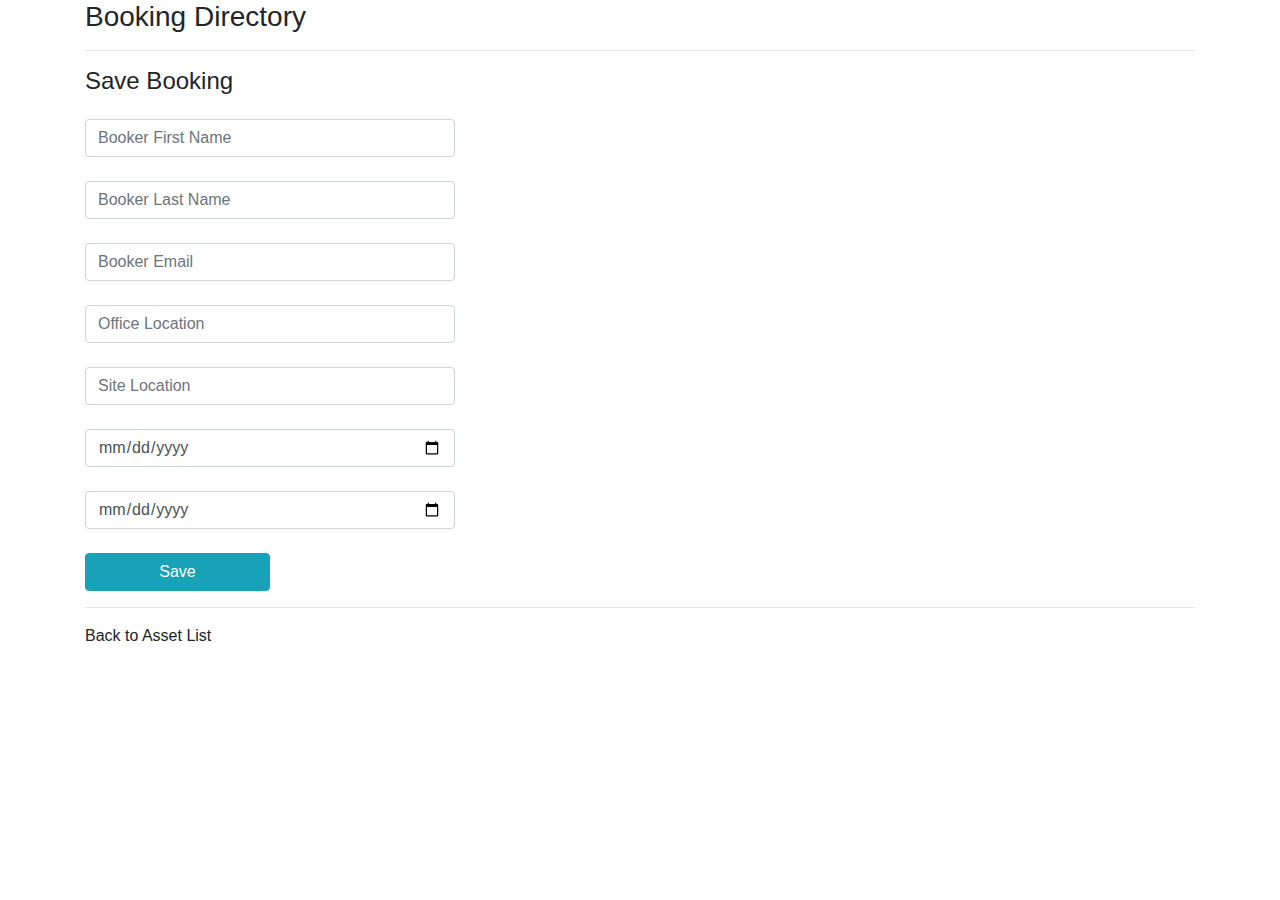
==== AssetTracker/src/main/resources/templates/assets/booking-form.html @ daad8ab7 "Booking form success" ====
<!DOCTYPE html>
<html lang="en" xmlns:th="http://www.thymeleaf.org">

<head>
	<!-- Required meta tags -->
    <meta charset="utf-8">
    <meta name="viewport" content="width=device-width, initial-scale=1, shrink-to-fit=no">

    <!-- Bootstrap CSS -->
    <link rel="stylesheet" href="https://stackpath.bootstrapcdn.com/bootstrap/4.4.1/css/bootstrap.min.css" integrity="sha384-Vkoo8x4CGsO3+Hhxv8T/Q5PaXtkKtu6ug5TOeNV6gBiFeWPGFN9MuhOf23Q9Ifjh" crossorigin="anonymous">


	<title>Save Asset</title>
</head>

<body>

	<div class="container">
	
		<h3>Booking Directory</h3>
		<hr>
		
		<p class="h4 mb-4">Save Booking</p>
		
		<form action="#" th:action="@{/assets/saveBooking}"
						 th:object="${booking}" method="POST">
					
				<!-- Add hidden form field to handle the update -->	
				
				
				
				<input type="hidden" th:field="*{assetId}"/>  
						 
				<input type="text" th:field="*{bookerFirstName}"
					   class="form-control mb-4 col-4" placeholder="Booker First Name">
					   
				<input type="text" th:field="*{bookerLastName}"
					   class="form-control mb-4 col-4" placeholder="Booker Last Name">
					   
				<input type="text" th:field="*{bookerEmail}"
					   class="form-control mb-4 col-4" placeholder="Booker Email">
					   
				<input type="text" th:field="*{officeLocation}"
					   class="form-control mb-4 col-4" placeholder="Office Location">
					   
				<input type="text" th:field="*{siteLocation}"
					   class="form-control mb-4 col-4" placeholder="Site Location">
					   
				<input type="date" th:field="*{startOfBooking}"
					   class="form-control mb-4 col-4" placeholder="startOfBooking">
					   
				<input type="date" th:field="*{endOfBooking}"
					   class="form-control mb-4 col-4" placeholder="endOfBooking">	   	   
		
				<button type="submit" class="btn btn-info col-2">Save</button>
		
		</form>
		
		<hr>
		<a th:href="@{/assets/list}">Back to Asset List</a>
	
	</div>

</body>
 </html>
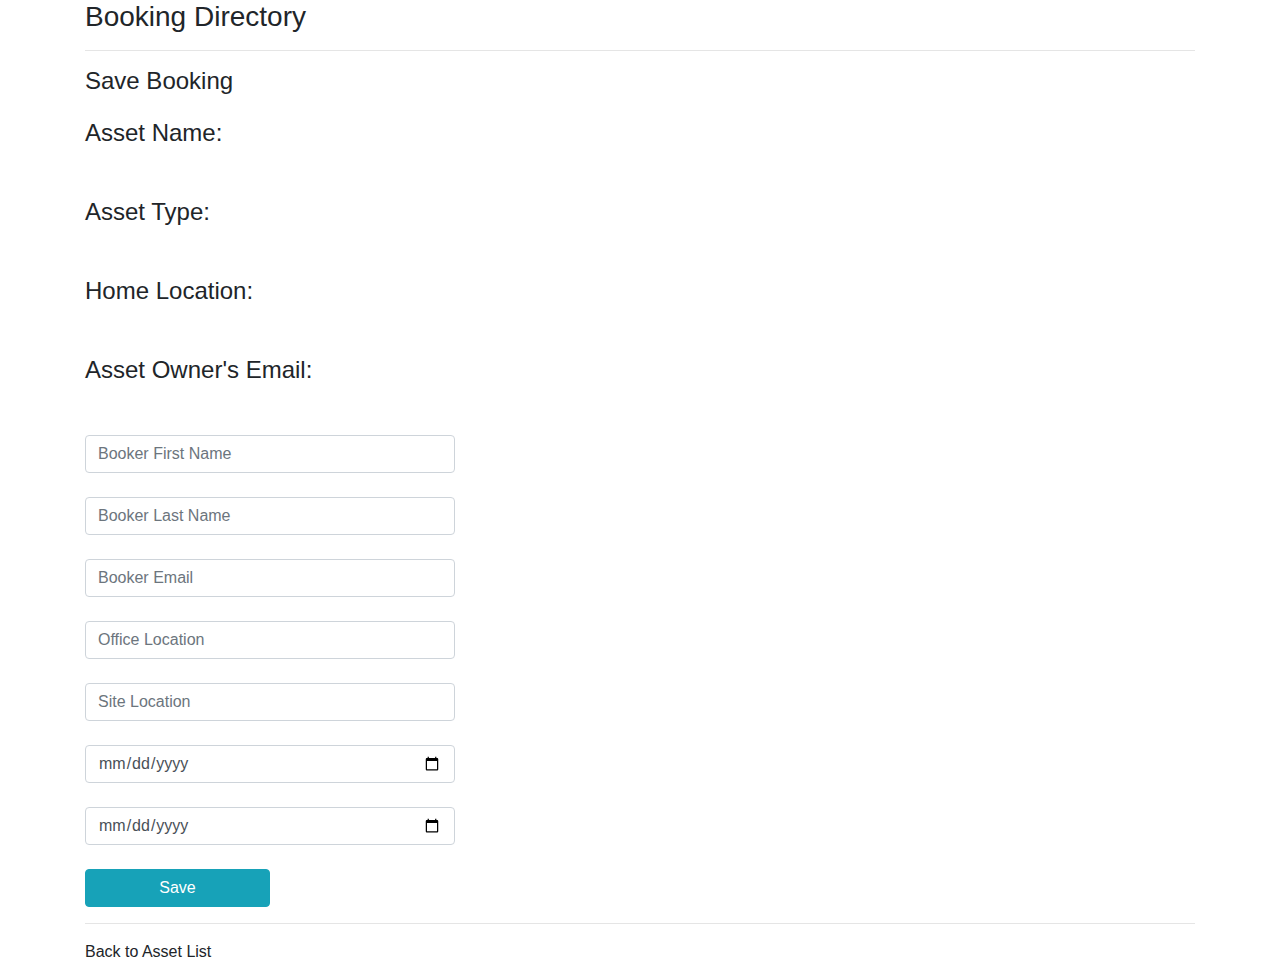
==== commit 9e5c5ee9: "Display of selected item in Booking page" ====
--- a/AssetTracker/src/main/resources/templates/assets/booking-form.html
+++ b/AssetTracker/src/main/resources/templates/assets/booking-form.html
@@ -21,14 +21,27 @@
 		<hr>
 		
 		<p class="h4 mb-4">Save Booking</p>
-		
+		<b class="h4 mb-4">Asset Name:</b>
+		<br>
+		<b class="h5 mb-5" th:text="${asset.assetName}"></b>
+		<br><br/>
+		<b class="h4 mb-4">Asset Type:</b>
+		<br>
+		<b class="h5 mb-5" th:text="${asset.assetType}"></b>
+		<br><br/>
+		<b class="h4 mb-4">Home Location:</b>
+		<br>
+		<b class="h5 mb-5" th:text="${asset.homeLocation}"></b>
+		<br><br/>
+		<b class="h4 mb-4">Asset Owner's Email:</b>
+		<br>
+		<b class="h5 mb-5" th:text="${asset.assetOwnerEmail}"></b>
+		<br><br/>
 		<form action="#" th:action="@{/assets/saveBooking}"
 						 th:object="${booking}" method="POST">
 					
 				<!-- Add hidden form field to handle the update -->	
-				
-				
-				
+		
 				<input type="hidden" th:field="*{assetId}"/>  
 						 
 				<input type="text" th:field="*{bookerFirstName}"
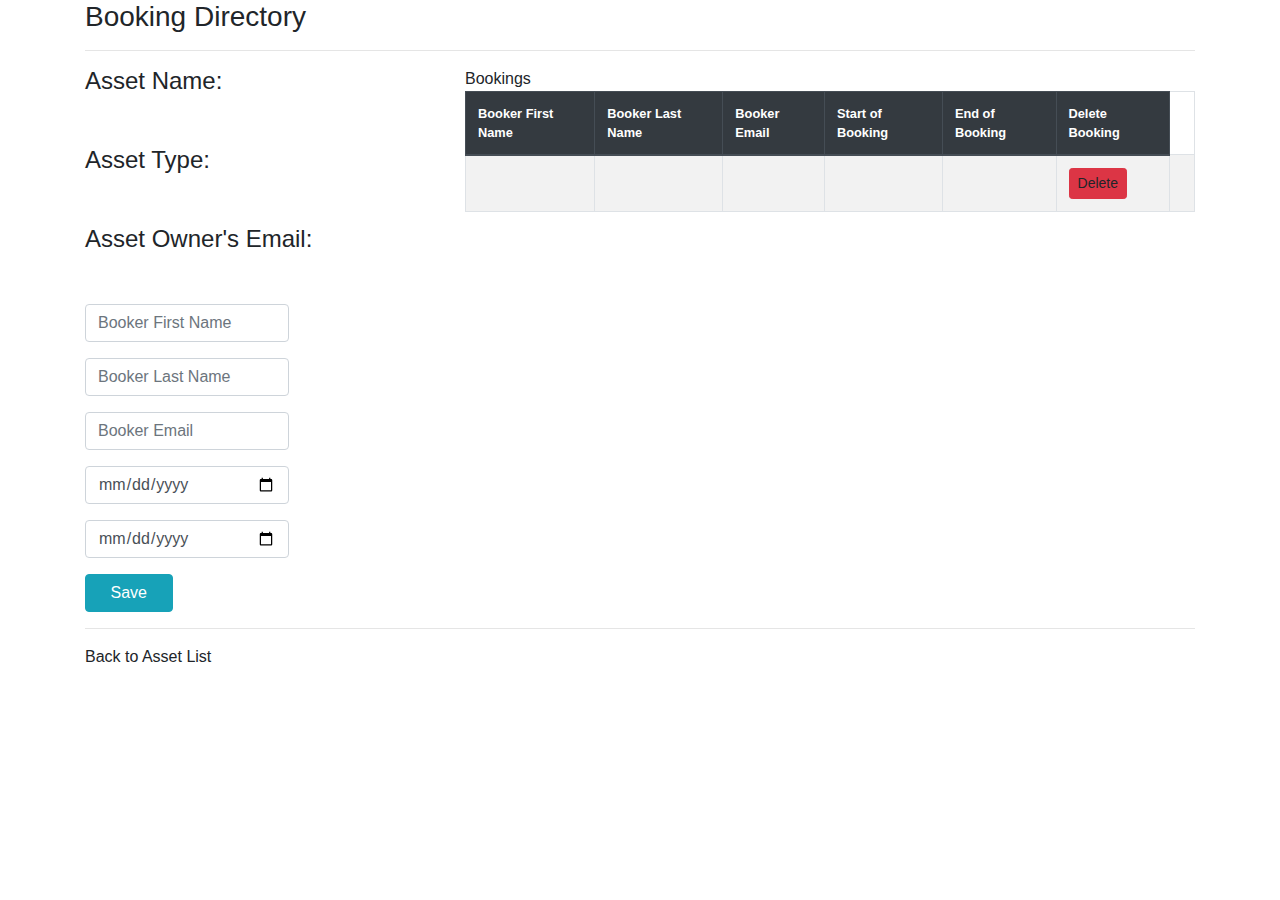
==== commit fbd7209a: "Updates:" ====
--- a/AssetTracker/src/main/resources/templates/assets/booking-form.html
+++ b/AssetTracker/src/main/resources/templates/assets/booking-form.html
@@ -15,12 +15,19 @@
 
 <body>
 
-	<div class="container">
-	
-		<h3>Booking Directory</h3>
+<div class="container">
+
+ <h3>Booking Directory</h3>
 		<hr>
 		
-		<p class="h4 mb-4">Save Booking</p>
+</div>
+
+<div class="container">
+  <div class="row">
+  
+	
+	<div class="col-4">
+	
 		<b class="h4 mb-4">Asset Name:</b>
 		<br>
 		<b class="h5 mb-5" th:text="${asset.assetName}"></b>
@@ -29,14 +36,12 @@
 		<br>
 		<b class="h5 mb-5" th:text="${asset.assetType}"></b>
 		<br><br/>
-		<b class="h4 mb-4">Home Location:</b>
-		<br>
-		<b class="h5 mb-5" th:text="${asset.homeLocation}"></b>
-		<br><br/>
 		<b class="h4 mb-4">Asset Owner's Email:</b>
 		<br>
 		<b class="h5 mb-5" th:text="${asset.assetOwnerEmail}"></b>
 		<br><br/>
+		
+		
 		<form action="#" th:action="@{/assets/saveBooking}"
 						 th:object="${booking}" method="POST">
 					
@@ -45,34 +50,84 @@
 				<input type="hidden" th:field="*{assetId}"/>  
 						 
 				<input type="text" th:field="*{bookerFirstName}"
-					   class="form-control mb-4 col-4" placeholder="Booker First Name">
+					   class="form-control mb-3 col-7" placeholder="Booker First Name">
 					   
 				<input type="text" th:field="*{bookerLastName}"
-					   class="form-control mb-4 col-4" placeholder="Booker Last Name">
+					   class="form-control mb-3 col-7" placeholder="Booker Last Name">
 					   
 				<input type="text" th:field="*{bookerEmail}"
-					   class="form-control mb-4 col-4" placeholder="Booker Email">
-					   
-				<input type="text" th:field="*{officeLocation}"
-					   class="form-control mb-4 col-4" placeholder="Office Location">
-					   
-				<input type="text" th:field="*{siteLocation}"
-					   class="form-control mb-4 col-4" placeholder="Site Location">
-					   
+					   class="form-control mb-3 col-7" placeholder="Booker Email">
+				   
 				<input type="date" th:field="*{startOfBooking}"
-					   class="form-control mb-4 col-4" placeholder="startOfBooking">
+					   class="form-control mb-3 col-7" placeholder="startOfBooking">
 					   
 				<input type="date" th:field="*{endOfBooking}"
-					   class="form-control mb-4 col-4" placeholder="endOfBooking">	   	   
+					   class="form-control mb-3 col-7" placeholder="endOfBooking">	   	   
 		
-				<button type="submit" class="btn btn-info col-2">Save</button>
+				<button type="submit" class="btn btn-info col-3" onclick="if (!(confirm('Are you sure you want to book this asset?'))) return false">Save</button>
 		
 		</form>
 		
-		<hr>
+		
+	</div>
+	
+	<div class="col-8">
+	
+	Bookings
+	
+	<table class="table table-bordered table-striped table-hover w-auto small">
+		<thead class="thead-dark">
+			<tr>
+				<th>Booker First Name</th>
+				<th>Booker Last Name</th>
+				<th>Booker Email</th>		
+				<th>Start of Booking</th>
+				<th>End of Booking</th>
+				<th>Delete Booking</th>
+						
+			</tr>
+		</thead>
+	
+	
+		<tbody>
+			<tr th:each="tempBookings : ${bookingslist}">
+			
+				<td th:text="${tempBookings.bookerFirstName}"/>
+				<td th:text="${tempBookings.bookerLastName}"/>
+				<td th:text="${tempBookings.bookerEmail}"/>
+				<td th:text="${tempBookings.startOfBooking}"/>
+				<td th:text="${tempBookings.endOfBooking}"/>
+				<td>
+				
+				<a 
+			th:href="@{/assets/deletebooking(bookingId=${tempBookings.bookingId} ,assetId=${tempBookings.assetId})}"
+		    class="btn btn-danger btn-sm"
+		    onclick="if (!(confirm('Are you sure you want to delete this booking?'))) return false">
+			Delete
+				</a>
+				
+				<td/>
+				
+			</tr>
+			
+		</tbody>
+		
+	</table>
+	
+	</div>
+	
+	<div class="container">
+	
+	<hr>
 		<a th:href="@{/assets/list}">Back to Asset List</a>
+		
+	
 	
 	</div>
 
+
+
+ </div>
+</div>
 </body>
  </html>
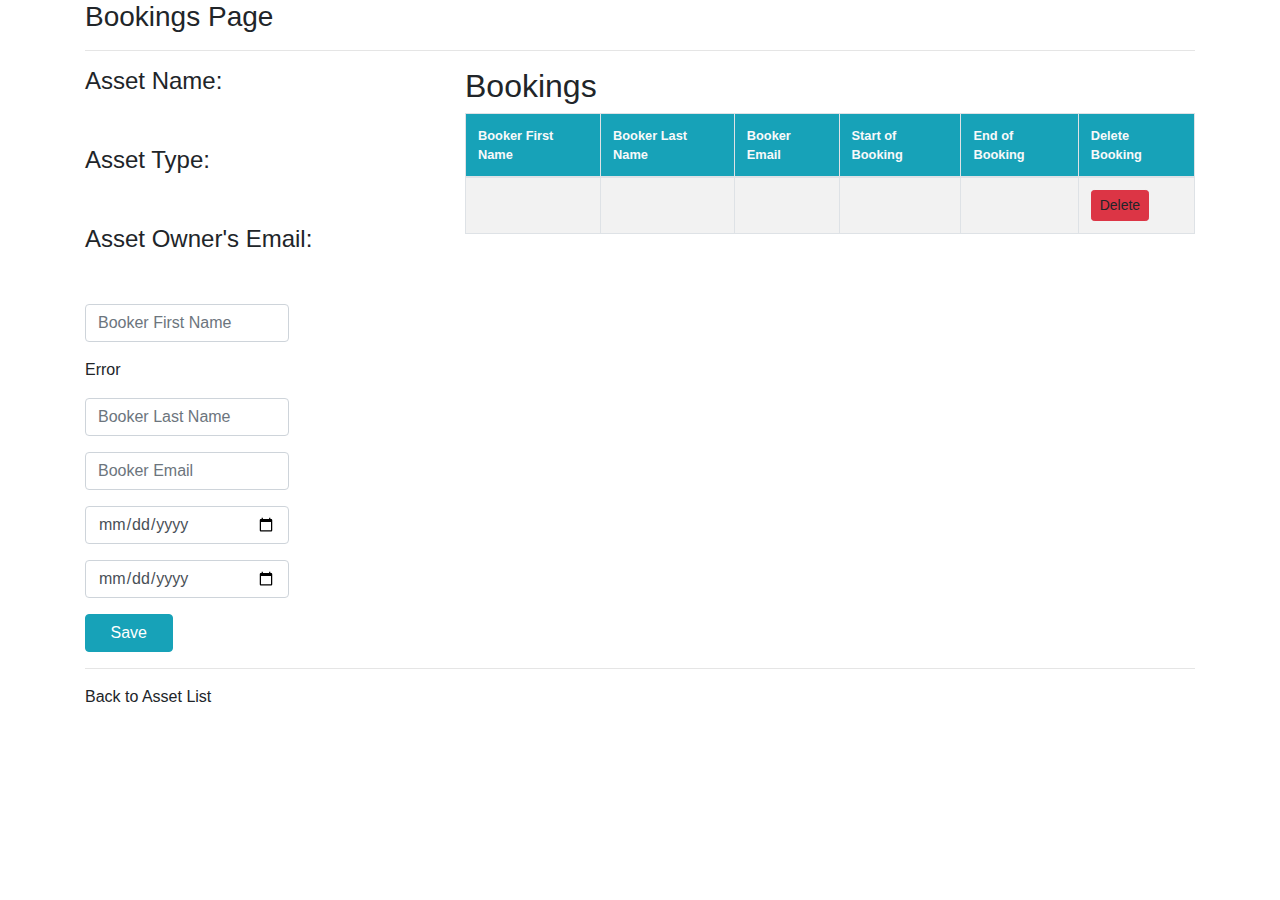
==== commit 430eddae: "@Size validation added for assets" ====
--- a/AssetTracker/src/main/resources/templates/assets/booking-form.html
+++ b/AssetTracker/src/main/resources/templates/assets/booking-form.html
@@ -10,14 +10,14 @@
     <link rel="stylesheet" href="https://stackpath.bootstrapcdn.com/bootstrap/4.4.1/css/bootstrap.min.css" integrity="sha384-Vkoo8x4CGsO3+Hhxv8T/Q5PaXtkKtu6ug5TOeNV6gBiFeWPGFN9MuhOf23Q9Ifjh" crossorigin="anonymous">
 
 
-	<title>Save Asset</title>
+	<title>Bookings Page</title>
 </head>
 
 <body>
 
 <div class="container">
 
- <h3>Booking Directory</h3>
+ <h3>Bookings Page</h3>
 		<hr>
 		
 </div>
@@ -49,8 +49,9 @@
 		
 				<input type="hidden" th:field="*{assetId}"/>  
 						 
-				<input type="text" th:field="*{bookerFirstName}"
+				<input type="text" th:field="*{bookerFirstName}" 
 					   class="form-control mb-3 col-7" placeholder="Booker First Name">
+			  	<p th:if="${#fields.hasErrors('bookerFirstName')}"  th:errors="*{bookerFirstName}">Error</p>	   
 					   
 				<input type="text" th:field="*{bookerLastName}"
 					   class="form-control mb-3 col-7" placeholder="Booker Last Name">
@@ -73,11 +74,12 @@
 	
 	<div class="col-8">
 	
-	Bookings
+	<h2>Bookings</h2>
+	
 	
 	<table class="table table-bordered table-striped table-hover w-auto small">
-		<thead class="thead-dark">
-			<tr>
+		<thead>
+			<tr class="bg-info text-light">
 				<th>Booker First Name</th>
 				<th>Booker Last Name</th>
 				<th>Booker Email</th>		
@@ -106,7 +108,7 @@
 			Delete
 				</a>
 				
-				<td/>
+				</td>
 				
 			</tr>
 			
